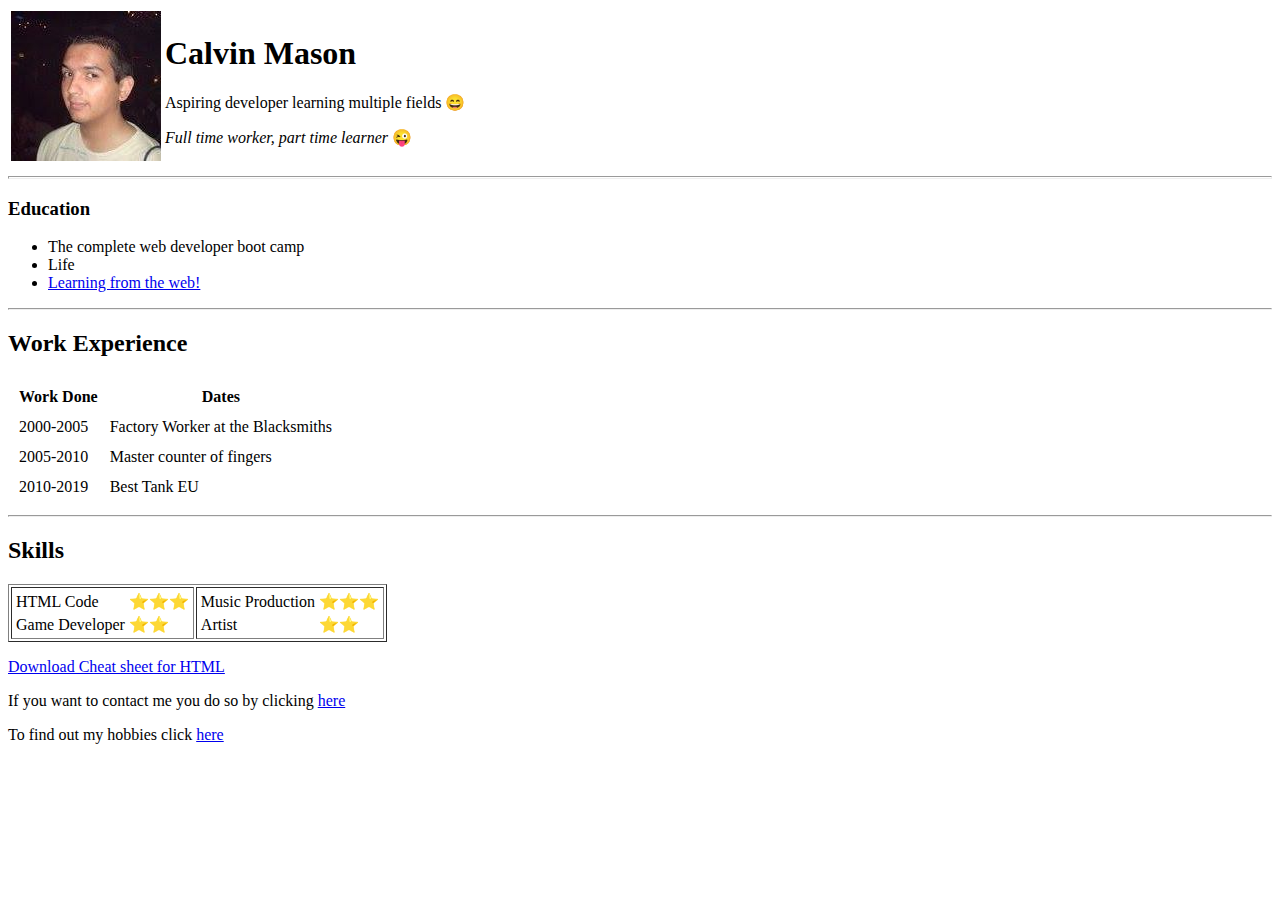
==== index.html @ 6c1eda3d "Add Initial CV web files" ====
<!DOCTYPE html>
<html lang="en" dir="ltr">

<head>
  <meta charset="utf-8">
  <title>😀Calvin's Personal Site😀</title>
</head>

<body>
  <table>
    <tr>
      <td><img src="Images/MeProfile.png" alt="Picture of me"></td>
      <td>
        <h1>Calvin Mason</h1>
        <p>Aspiring developer learning multiple fields 😄</p>
          <p><em>Full time worker, part time learner</em> 😜</p>

    </tr>
  </table cellspacing="10">
  <hr size="3" />
  </td>

  <h3>Education</h3>
  <ul>
    <li>The complete web developer boot camp</li>
    <li>Life</li>
    <li><a href="https://udemy.com">Learning from the web!</a></li>
  </ul>
  <hr>


  <h2>Work Experience</h2>

  <table cellspacing="10">
    <tr>
      <th>Work Done</th>
      <th>Dates</th>
    </tr>
    <tr>
      <td>2000-2005</td>
      <td>Factory Worker at the Blacksmiths</td>
    </tr>
    <tr>
      <td>2005-2010</td>
      <td>Master counter of fingers</td>
    </tr>
    <tr>
      <td>2010-2019</td>
      <td>Best Tank EU</td>
    </tr>
  </table>
  <hr>
  <h2>Skills</h2>


  <table border="1">
    <tr>
      <td>
        <table>
          <tr>
            <td>HTML Code</td>
            <td>⭐⭐⭐</td>
          </tr>
          <tr>
            <td>Game Developer</td>
            <td>⭐⭐</td>
          </tr>
        </table>
      </td>
      <td>
        <table cellspacing="</1>">
          <tr>
            <td>Music Production</td>
            <td>⭐⭐⭐</td>
          </tr>
          <tr>
            <td>Artist</td>
            <td>⭐⭐</td>
          </tr>
        </table>
      </td>
    </tr>
  </table>










  <p><a Download href="https://web.stanford.edu/group/csp/cs21/htmlcheatsheet.pdf">Download Cheat sheet for HTML</a></p>
  <p>If you want to contact me you do so by clicking <a href="contact.html">here</a></p>
  <p>To find out my hobbies click <a href="Hobbies.html">here</a></p>
</body>

</html>
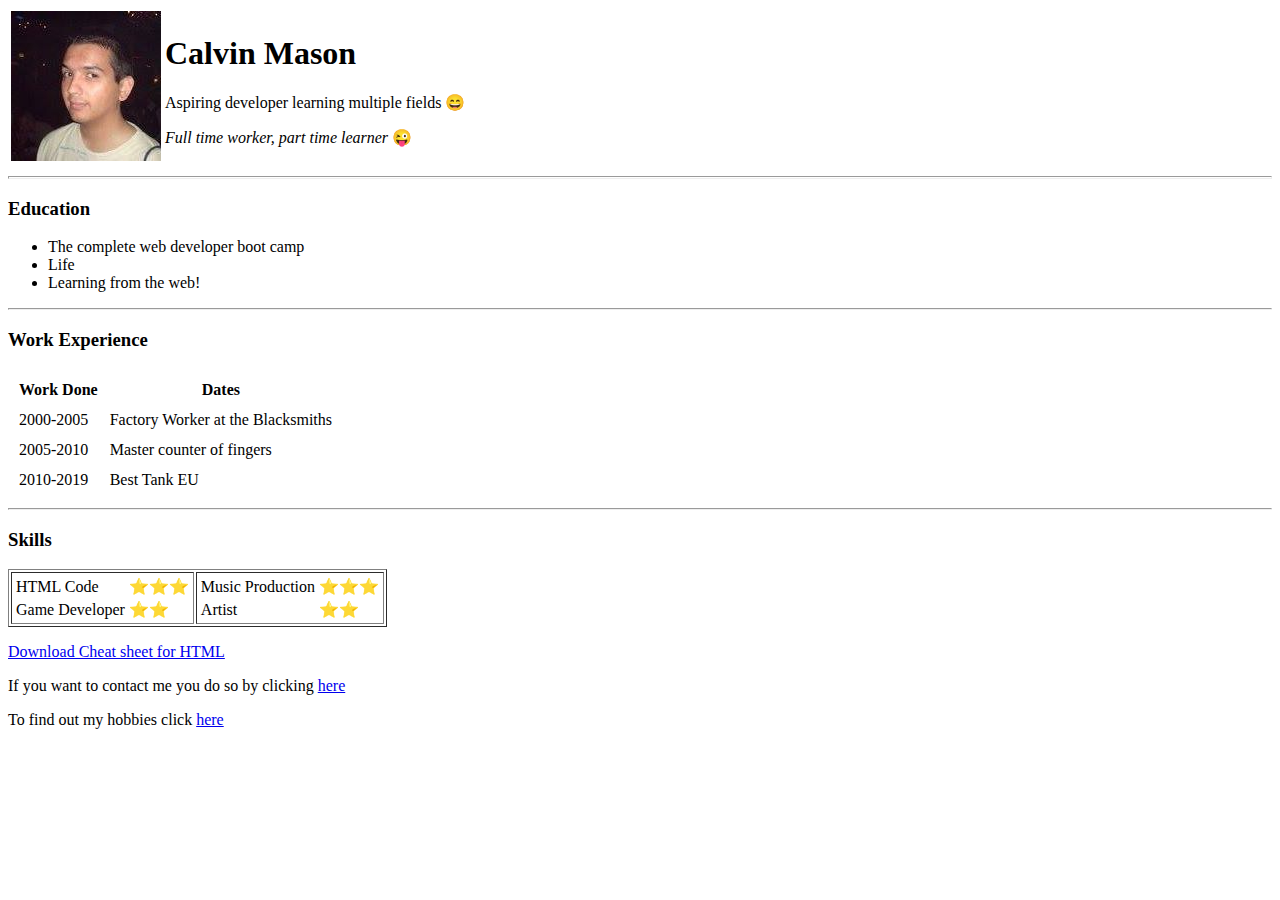
==== commit 3097eaa0: "Add files via upload" ====
--- a/index.html
+++ b/index.html
@@ -4,6 +4,7 @@
 <head>
   <meta charset="utf-8">
   <title>😀Calvin's Personal Site😀</title>
+  <link rel="stylesheet" href="CSS/style.css">
 </head>
 
 <body>
@@ -13,7 +14,7 @@
       <td>
         <h1>Calvin Mason</h1>
         <p>Aspiring developer learning multiple fields 😄</p>
-          <p><em>Full time worker, part time learner</em> 😜</p>
+        <p><em>Full time worker, part time learner</em> 😜</p>
 
     </tr>
   </table cellspacing="10">
@@ -24,12 +25,12 @@
   <ul>
     <li>The complete web developer boot camp</li>
     <li>Life</li>
-    <li><a href="https://udemy.com">Learning from the web!</a></li>
+    <li>Learning from the web!</li>
   </ul>
   <hr>
 
 
-  <h2>Work Experience</h2>
+  <h3>Work Experience</h3>
 
   <table cellspacing="10">
     <tr>
@@ -50,7 +51,7 @@
     </tr>
   </table>
   <hr>
-  <h2>Skills</h2>
+  <h3>Skills</h3>
 
 
   <table border="1">
